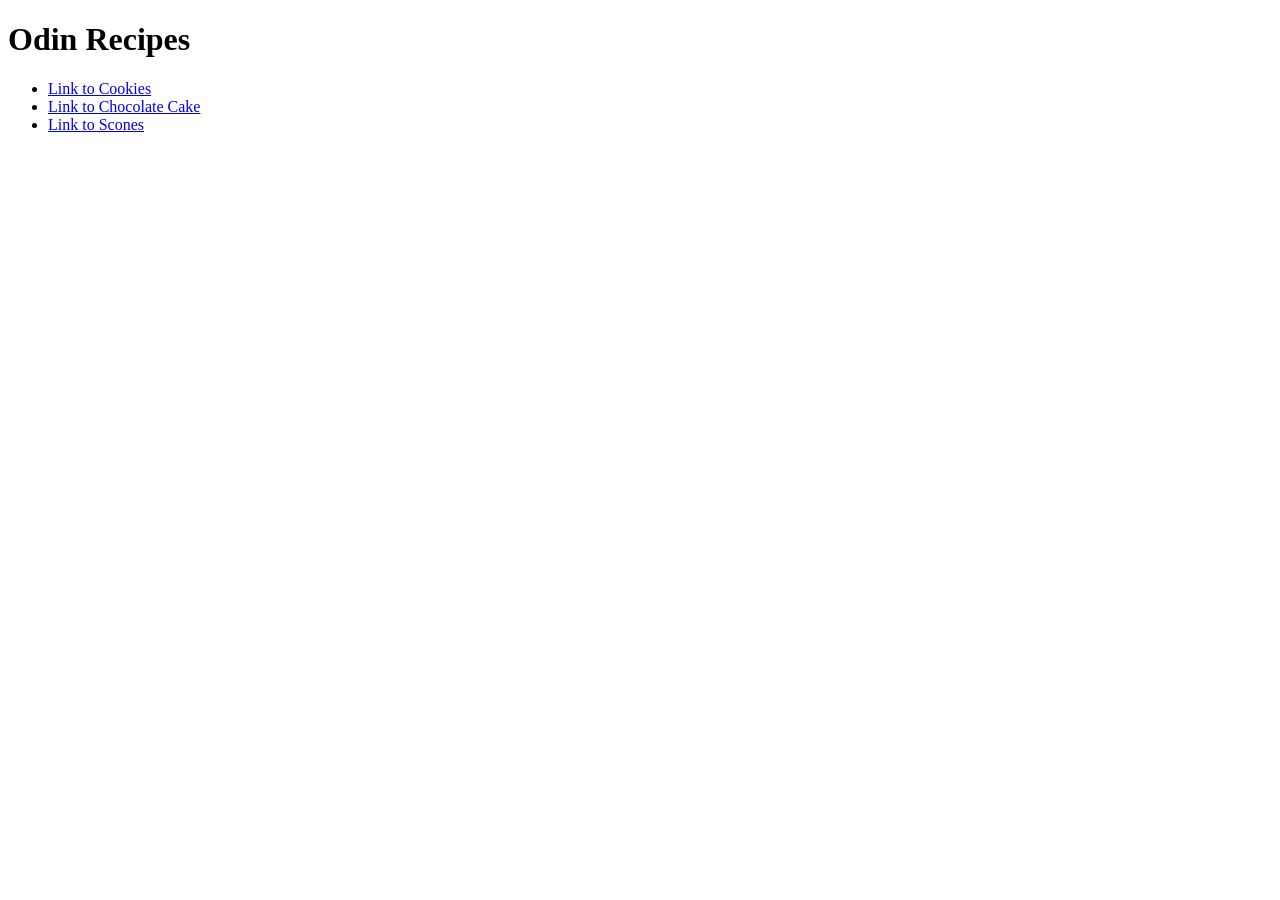
==== index.html @ c553609e "Initial Commit of Recipes Website No mistakes found at this point" ====
<!DOCTYPE html>
<html lang="en">
    <head>
        <meta charset="UTF-8">
        <title>Odin Recipes Website</title>
    </head>

    <h1>Odin Recipes</h1>
    <ul>
        <li><a href="recipes/cookies.html">Link to Cookies</a></li>
        <li><a href="recipes/chocolate_cake.html">Link to Chocolate Cake</a></li>
        <li><a href="recipes/scones.html">Link to Scones</a></li>
    </ul>




</html>
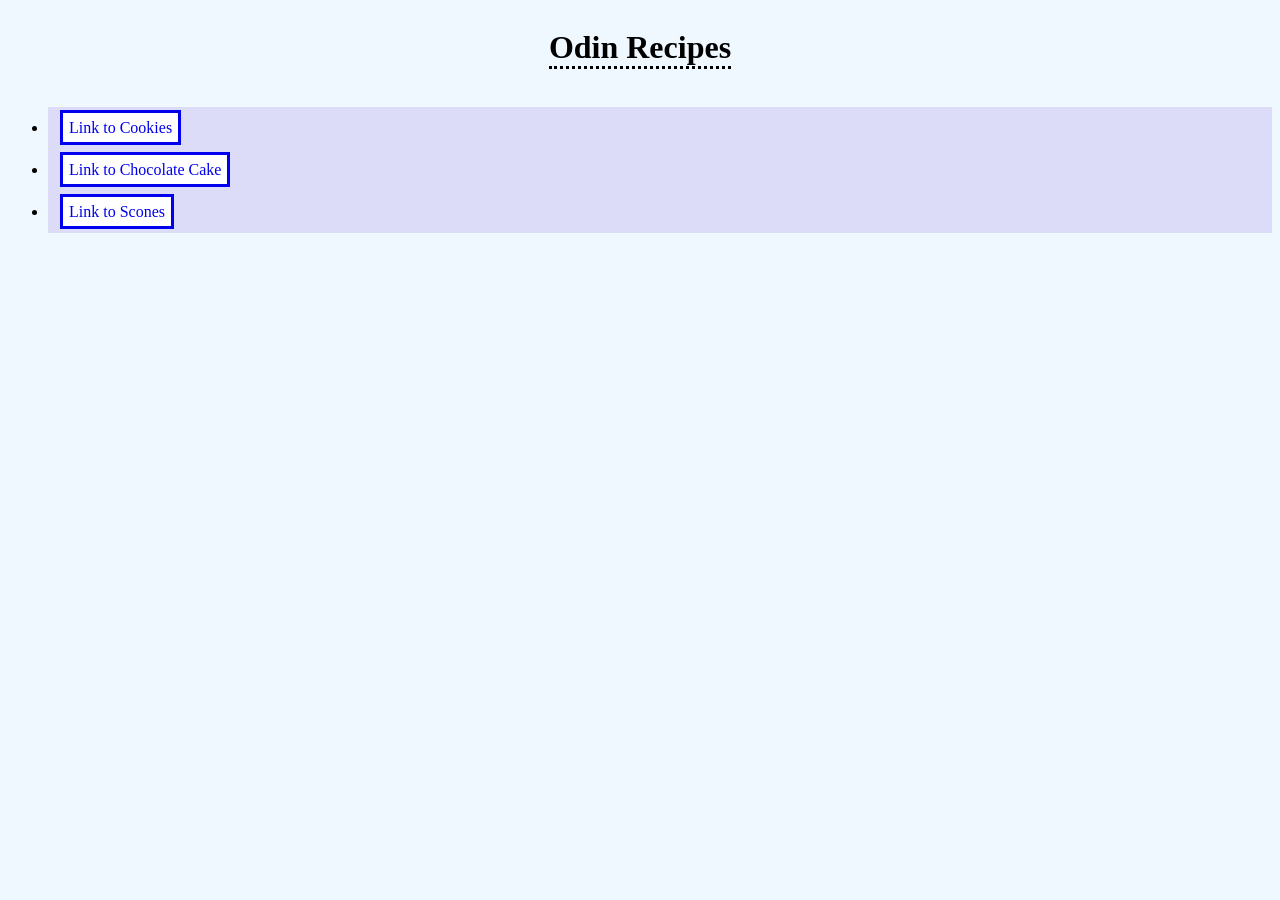
==== commit 02a04cda: "Added basic css styling to Recipes Webpages" ====
--- a/index.html
+++ b/index.html
@@ -3,14 +3,16 @@
     <head>
         <meta charset="UTF-8">
         <title>Odin Recipes Website</title>
+        <link rel="stylesheet" href="style.css">
     </head>
-
+    <body>
     <h1>Odin Recipes</h1>
     <ul>
-        <li><a href="recipes/cookies.html">Link to Cookies</a></li>
-        <li><a href="recipes/chocolate_cake.html">Link to Chocolate Cake</a></li>
-        <li><a href="recipes/scones.html">Link to Scones</a></li>
+        <li class="cookies"><a href="recipes_pages/cookies.html">Link to Cookies</a></li>
+        <li class="chocolate-cake"><a href="recipes_pages/chocolate_cake.html">Link to Chocolate Cake</a></li>
+        <li class="scones"><a href="recipes_pages/scones.html">Link to Scones</a></li>
     </ul>
+    </body>
 
 
 
--- a/style.css
+++ b/style.css
@@ -0,0 +1,43 @@
+
+body{
+    background-color:aliceblue;
+    text-align: center;
+
+}
+
+h1 {
+    display: inline-block;
+    border-bottom-style: dotted;
+
+  
+}
+
+ul main-page {
+    background-color: rgb(151, 236, 255);
+    margin: 0px;
+}
+
+li {
+    background-color: rgb(220, 220, 249);
+    text-align: left;
+  
+}
+
+a {
+    text-decoration: none;
+    background-color: white;
+    padding: 6px;
+    border-style: solid;
+}
+
+.cookies, .chocolate-cake, .scones{
+    padding: 12px
+}
+
+ol{
+    text-align: left;
+    
+}
+
+
+
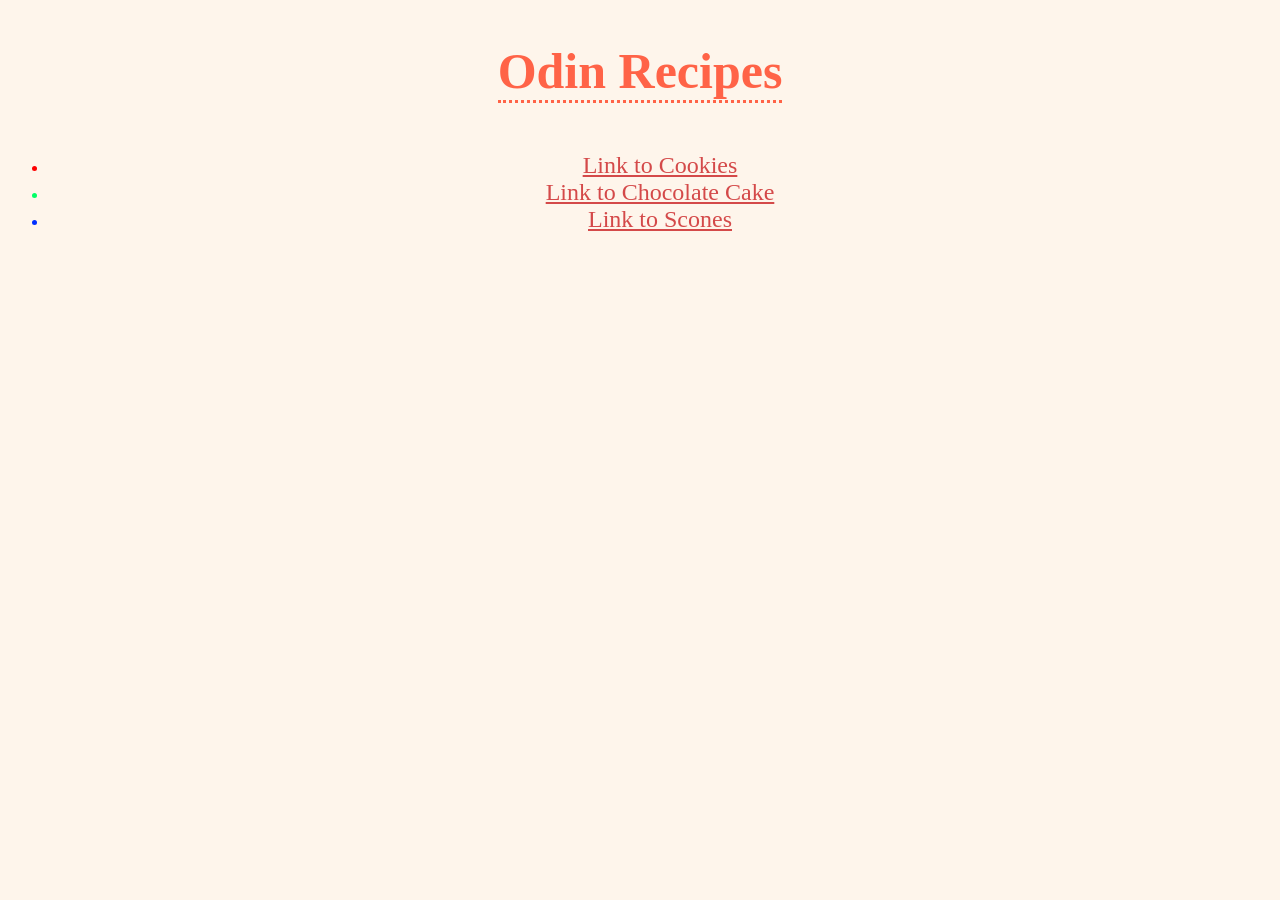
==== commit 7fe2b32c: "Restructuring of pages using css" ====
--- a/index.html
+++ b/index.html
@@ -7,14 +7,12 @@
     </head>
     <body>
     <h1>Odin Recipes</h1>
-    <ul>
+    <ul class="main-page">
         <li class="cookies"><a href="recipes_pages/cookies.html">Link to Cookies</a></li>
         <li class="chocolate-cake"><a href="recipes_pages/chocolate_cake.html">Link to Chocolate Cake</a></li>
         <li class="scones"><a href="recipes_pages/scones.html">Link to Scones</a></li>
     </ul>
-    </body>
 
 
-
-
+    </body>
 </html>
--- a/style.css
+++ b/style.css
@@ -1,43 +1,40 @@
-
-body{
-    background-color:aliceblue;
+body {
+    background-color: rgb(254, 245, 235);
     text-align: center;
-
 }
 
 h1 {
     display: inline-block;
+    color:tomato;
+    font-size: 50px;
     border-bottom-style: dotted;
-
-  
 }
-
-ul main-page {
-    background-color: rgb(151, 236, 255);
-    margin: 0px;
+.cookies{
+    color:rgb(253, 0, 0)
 }
-
-li {
-    background-color: rgb(220, 220, 249);
-    text-align: left;
-  
+.chocolate-cake{
+    color:rgb(0, 255, 102)
 }
-
-a {
-    text-decoration: none;
-    background-color: white;
-    padding: 6px;
-    border-style: solid;
-}
-
-.cookies, .chocolate-cake, .scones{
-    padding: 12px
-}
-
-ol{
-    text-align: left;
-    
+.scones{
+    color:rgb(0, 47, 255)
 }
 
 
 
+li{
+    text-align: left;
+}
+
+a.home-button{
+    display: block;
+    text-align: center;
+    color: rgb(179, 90, 45);
+    font-size: 24px;
+}
+
+a {
+    display: block;
+    text-align: center;
+    color: rgb(212, 73, 73);
+    font-size: 24px;
+}
